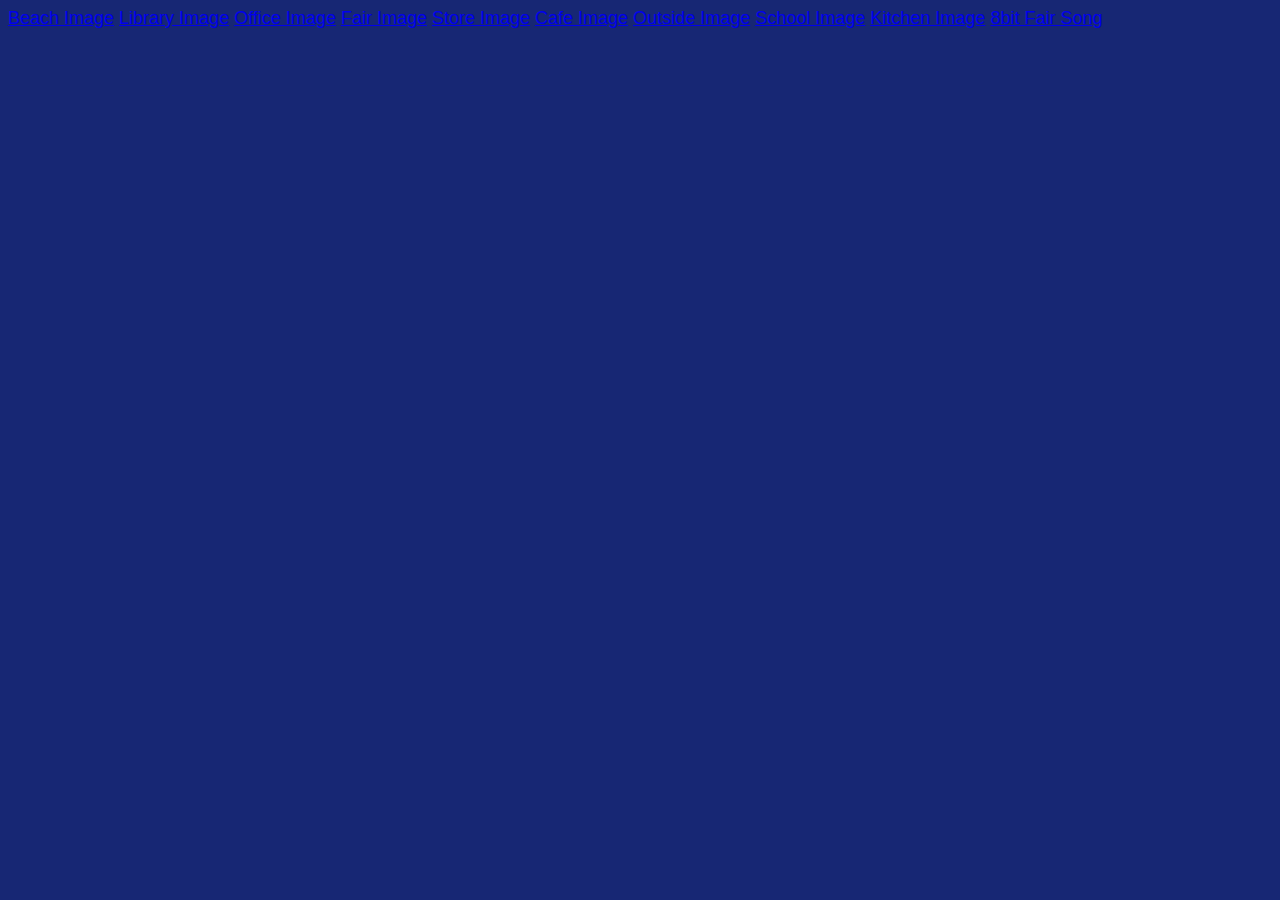
==== sources.html @ 901ca91b "added sources page, centered links" ====
<!DOCTYPE html>
<html lang="en">
<head>
    <meta charset="UTF-8">
    <meta http-equiv="X-UA-Compatible" content="IE=edge">
    <meta name="viewport" content="width=device-width, initial-scale=1.0">
    <title>Twine Sources - DMST 103</title>
    <link rel="stylesheet" href="styles.css">
</head>
<body>

    <a href="https://www.reddit.com/r/wallpapers/comments/4tdzqt/edited_summers_earthbound_wallpaper_1680x1050/?utm_source=amp&utm_medium=&utm_content=comments_view_all">Beach Image</a>
    <a href="https://www.artstation.com/artwork/PoNKoy">Library Image</a>
    <a href="https://www.reddit.com/r/PixelArt/comments/cw89gm/fantasy_townhall/?utm_source=amp&utm_medium=&utm_content=comments_view_all">Office Image</a>
    <a href="https://www.artstation.com/artwork/w8oO3X">Fair Image</a>
    <a href="https://limezu.itch.io/moderninteriors/devlog/210634/146th-update-grocery-store-9">Store Image</a>
    <a href="https://www.artstation.com/artwork/5NaYO">Cafe Image</a>
    <a href="https://www.artstation.com/artwork/w8QaKZ">Outside Image</a>
    <a href="https://www.reddit.com/r/PixelArt/comments/dfykzl/pixel_school/">School Image</a>
    <a href="https://twitter.com/woostarspixels/status/902548037226172416">Kitchen Image</a>
    <a href="https://freesound.org/people/bone666138/sounds/198836/">8bit Fair Song</a>

</body>
</html>
---- styles.css ----
body, tw-story 
{
    background-color: #172774; 
    color: #EEEEEE;
    font-family: 'PT Sans Caption', sans-serif;
    font-size: 18px;
}

tw-passage 
{
    max-width: 50%;
    margin: 0 auto 0 auto;
}

tw-link, .enchantment-link 
{ 
    color: #FF0075; 
}
   
.visited 
{
    color: #FF0075;
}

.test_img
{
    width: 50%;
}

a
{
    text-align: center;
}
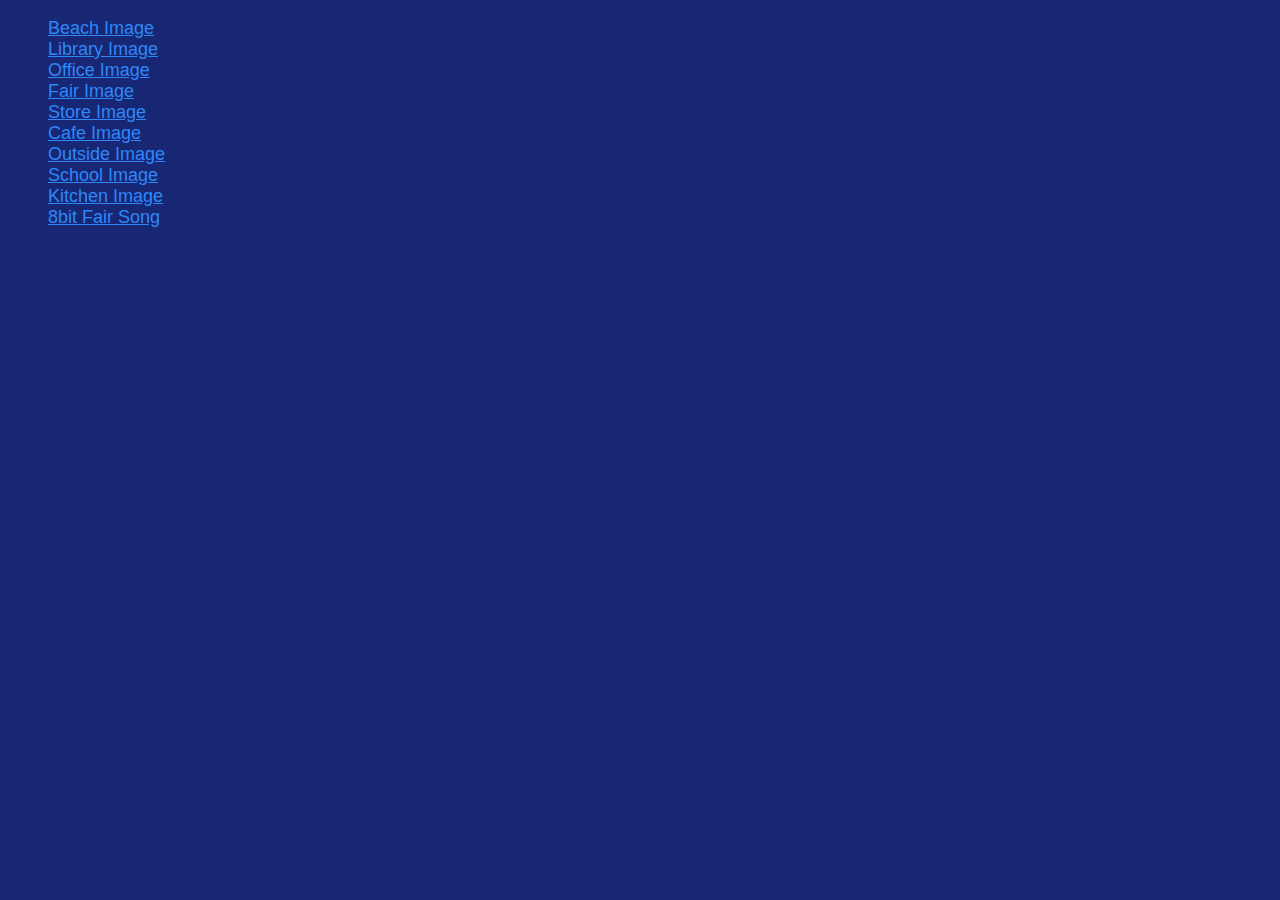
==== commit 72f7621f: "updated nav" ====
--- a/sources.html
+++ b/sources.html
@@ -9,16 +9,18 @@
 </head>
 <body>
 
-    <a href="https://www.reddit.com/r/wallpapers/comments/4tdzqt/edited_summers_earthbound_wallpaper_1680x1050/?utm_source=amp&utm_medium=&utm_content=comments_view_all">Beach Image</a>
-    <a href="https://www.artstation.com/artwork/PoNKoy">Library Image</a>
-    <a href="https://www.reddit.com/r/PixelArt/comments/cw89gm/fantasy_townhall/?utm_source=amp&utm_medium=&utm_content=comments_view_all">Office Image</a>
-    <a href="https://www.artstation.com/artwork/w8oO3X">Fair Image</a>
-    <a href="https://limezu.itch.io/moderninteriors/devlog/210634/146th-update-grocery-store-9">Store Image</a>
-    <a href="https://www.artstation.com/artwork/5NaYO">Cafe Image</a>
-    <a href="https://www.artstation.com/artwork/w8QaKZ">Outside Image</a>
-    <a href="https://www.reddit.com/r/PixelArt/comments/dfykzl/pixel_school/">School Image</a>
-    <a href="https://twitter.com/woostarspixels/status/902548037226172416">Kitchen Image</a>
-    <a href="https://freesound.org/people/bone666138/sounds/198836/">8bit Fair Song</a>
+    <ul>
+        <li><a href="https://www.reddit.com/r/wallpapers/comments/4tdzqt/edited_summers_earthbound_wallpaper_1680x1050/?utm_source=amp&utm_medium=&utm_content=comments_view_all">Beach Image</a></li>
+        <li><a href="https://www.artstation.com/artwork/PoNKoy">Library Image</a></li>
+        <li><a href="https://www.reddit.com/r/PixelArt/comments/cw89gm/fantasy_townhall/?utm_source=amp&utm_medium=&utm_content=comments_view_all">Office Image</a></li>
+        <li><a href="https://www.artstation.com/artwork/w8oO3X">Fair Image</a></li>
+        <li><a href="https://limezu.itch.io/moderninteriors/devlog/210634/146th-update-grocery-store-9">Store Image</a></li>
+        <li><a href="https://www.artstation.com/artwork/5NaYO">Cafe Image</a></li>
+        <li><a href="https://www.artstation.com/artwork/w8QaKZ">Outside Image</a></li>
+        <li><a href="https://www.reddit.com/r/PixelArt/comments/dfykzl/pixel_school/">School Image</a></li>
+        <li><a href="https://twitter.com/woostarspixels/status/902548037226172416">Kitchen Image</a></li>
+        <li><a href="https://freesound.org/people/bone666138/sounds/198836/">8bit Fair Song</a></li>
+    </ul>
 
 </body>
 </html>--- a/styles.css
+++ b/styles.css
@@ -27,7 +27,23 @@
     width: 50%;
 }
 
-a
+.center
 {
     text-align: center;
+    font-size: 21px;
+}
+
+a:link
+{
+    color: #2E87F9;
+}
+
+ul
+{
+    list-style: none;
+}
+
+li
+{
+    display: block
 }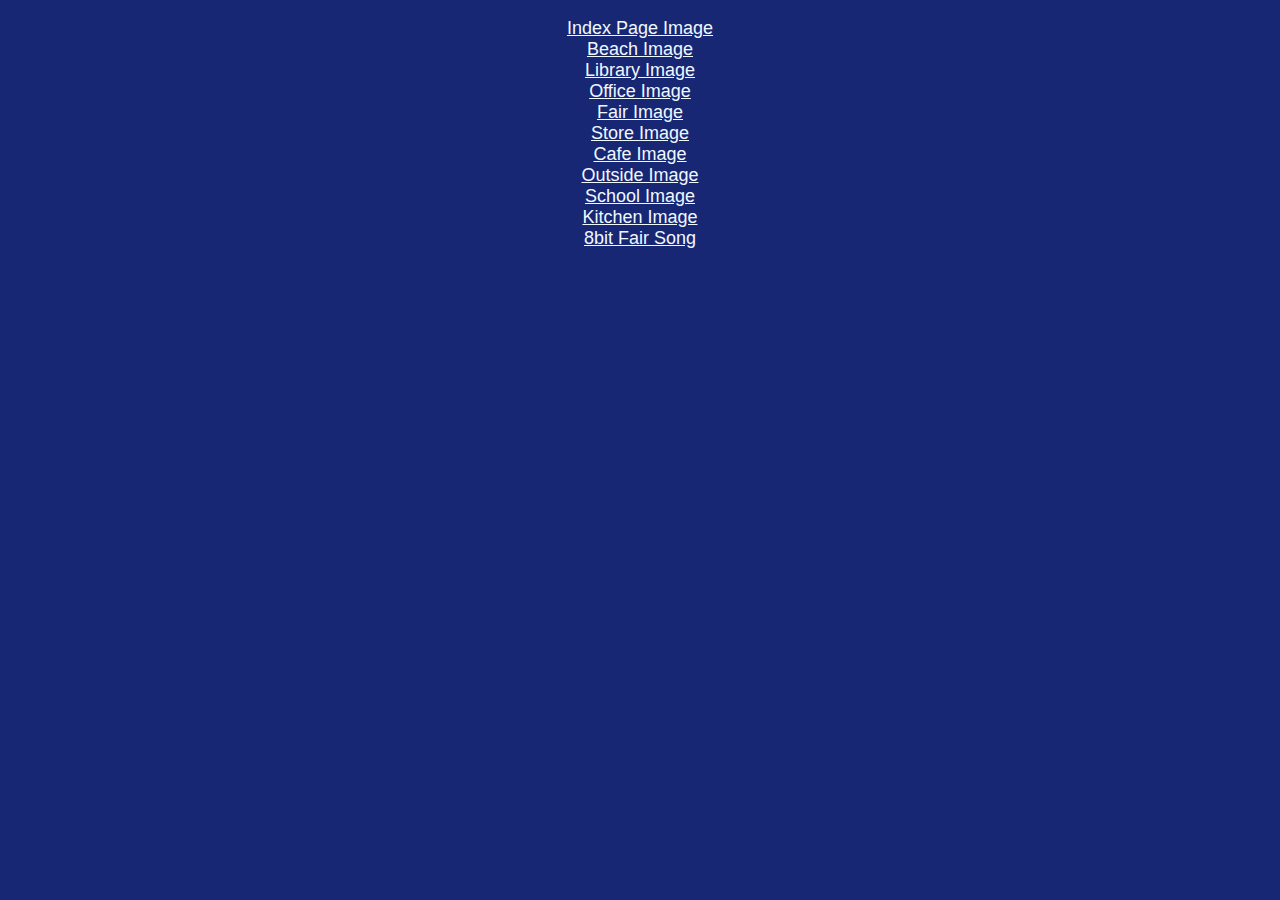
==== commit 801f733c: "added image" ====
--- a/sources.html
+++ b/sources.html
@@ -8,8 +8,8 @@
     <link rel="stylesheet" href="styles.css">
 </head>
 <body>
-
     <ul>
+        <li><a href="https://www.reddit.com/r/PixelArt/comments/bbcw8v/oc_medieval_town/">Index Page Image</a></li>
         <li><a href="https://www.reddit.com/r/wallpapers/comments/4tdzqt/edited_summers_earthbound_wallpaper_1680x1050/?utm_source=amp&utm_medium=&utm_content=comments_view_all">Beach Image</a></li>
         <li><a href="https://www.artstation.com/artwork/PoNKoy">Library Image</a></li>
         <li><a href="https://www.reddit.com/r/PixelArt/comments/cw89gm/fantasy_townhall/?utm_source=amp&utm_medium=&utm_content=comments_view_all">Office Image</a></li>
--- a/styles.css
+++ b/styles.css
@@ -35,15 +35,29 @@
 
 a:link
 {
-    color: #2E87F9;
+    color: aliceblue;
+}
+
+a:visited
+{
+    color: azure;
 }
 
 ul
 {
     list-style: none;
+    text-align: center;
+    padding-left: 0px;
 }
 
 li
 {
     display: block
+}
+
+img
+{
+    display: block;
+    margin-left: auto;
+    margin-right: auto;
 }